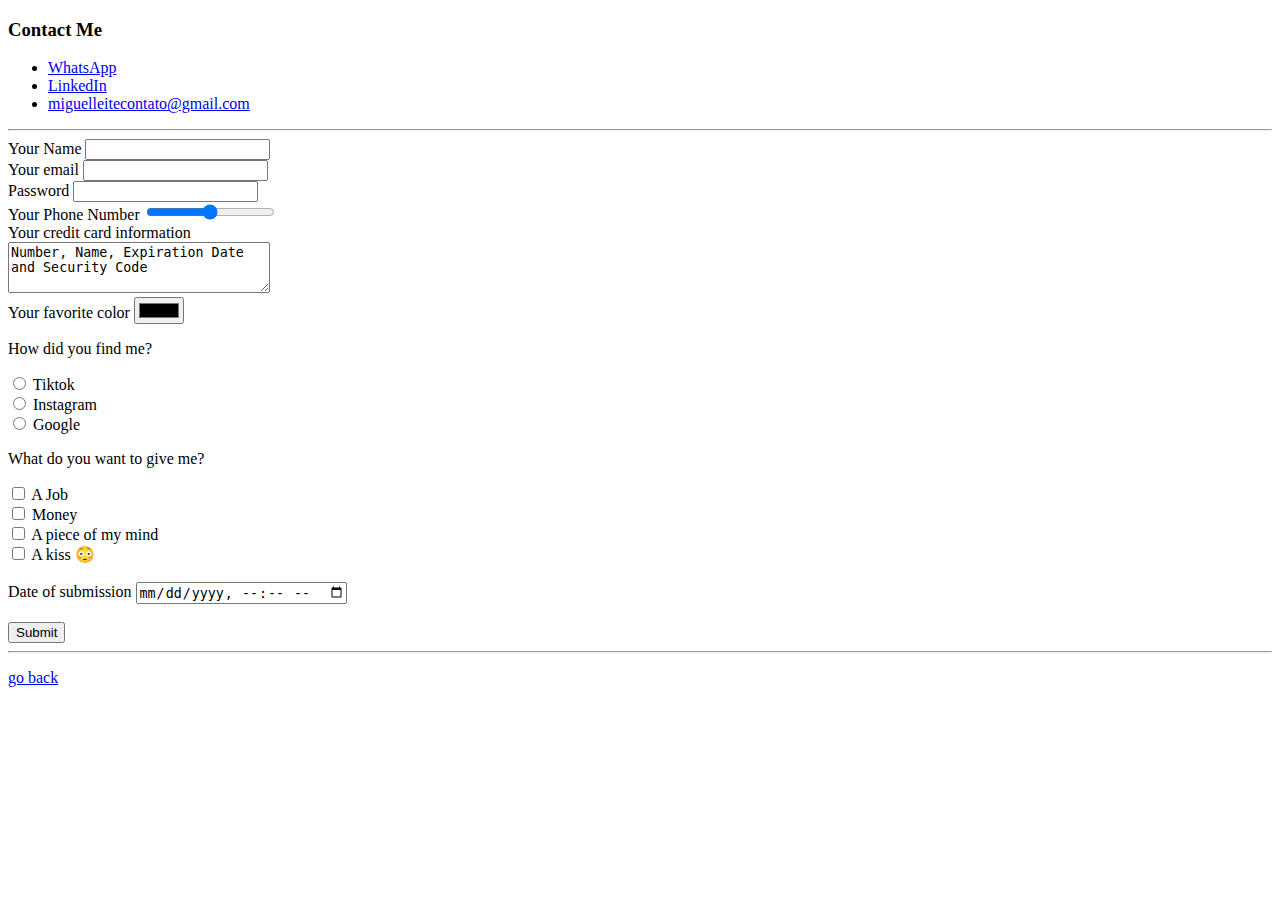
==== contactme.html @ c1547256 "Initial CV website files" ====
<!DOCTYPE html>
<html lang="en">

<head>
    <meta charset="UTF-8">
    <meta http-equiv="X-UA-Compatible" content="IE=edge">
    <meta name="viewport" content="width=device-width, initial-scale=1.0">
    <title>Contact Me</title>
</head>

<body>
    <h3>Contact Me</h3>
    <ul>
        <li><a href="http://wa.me/5511997077157" target="_blank">WhatsApp</a></li>
        <li><a href="https://www.linkedin.com/in/miguells1/" target="_blank">LinkedIn</a></li>
        <li><a href="mailto:miguelleitecontato@gmail.com" target="_blank">miguelleitecontato@gmail.com</a></li>
    </ul>
    <hr>
<form action="mailto:miguelleitecontato@gmail.com" method="post" enctype="text/plain">
    <label for="name">Your Name</label>
    <input type="text" id="name"><br>
    <label for="email">Your email</label>
    <input type="email" id="email"><br>
    <label for="password">Password</label>
    <input type="password" name="password" id="password"><br>
    <label for="phonenumber">Your Phone Number</label>
    <input type="range" name="phonenumber" id="phonenumber" min="00000000" max="99999999"><br>
    <label for="credit-card">Your credit card information</label><br>
    <textarea name="credit-card" id="credit-card" cols="30" rows="3">Number, Name, Expiration Date and Security Code</textarea><br>
    <label for="color">Your favorite color</label>
    <input type="color" name="" id=""><br>
    <p>How did you find me?</p>
    <input name="source" type="radio" id="tiktok" value="tiktok">
    <label for="tiktok">Tiktok</label><br>
    <input name="source" type="radio" id="instagram" value="Instagram">
    <label for="instagram">Instagram</label><br>
    <input name="source" type="radio" id="google" value="google">
    <label for="google">Google</label><br>
    <p>What do you want to give me?</p>
    <input type="checkbox" id="give1" name="give1" value="job">
    <label for="give1">A Job</label><br>
    <input type="checkbox" id="give2" name="give2" value="money">
    <label for="give2">Money</label><br>
    <input type="checkbox" id="give3" name="give3" value="mind">
    <label for="give3">A piece of my mind</label><br>
    <input type="checkbox" id="give4" name="give4" value="kiss">
    <label for="give4">A kiss 😳</label><br><br>
    <label for="date">Date of submission</label>
    <input type="datetime-local"><br>
    <br>
    <input type="submit" value="Submit">
</form>
<hr>
    <p><a href="index.html">go back</a></p>
</body>

</html>
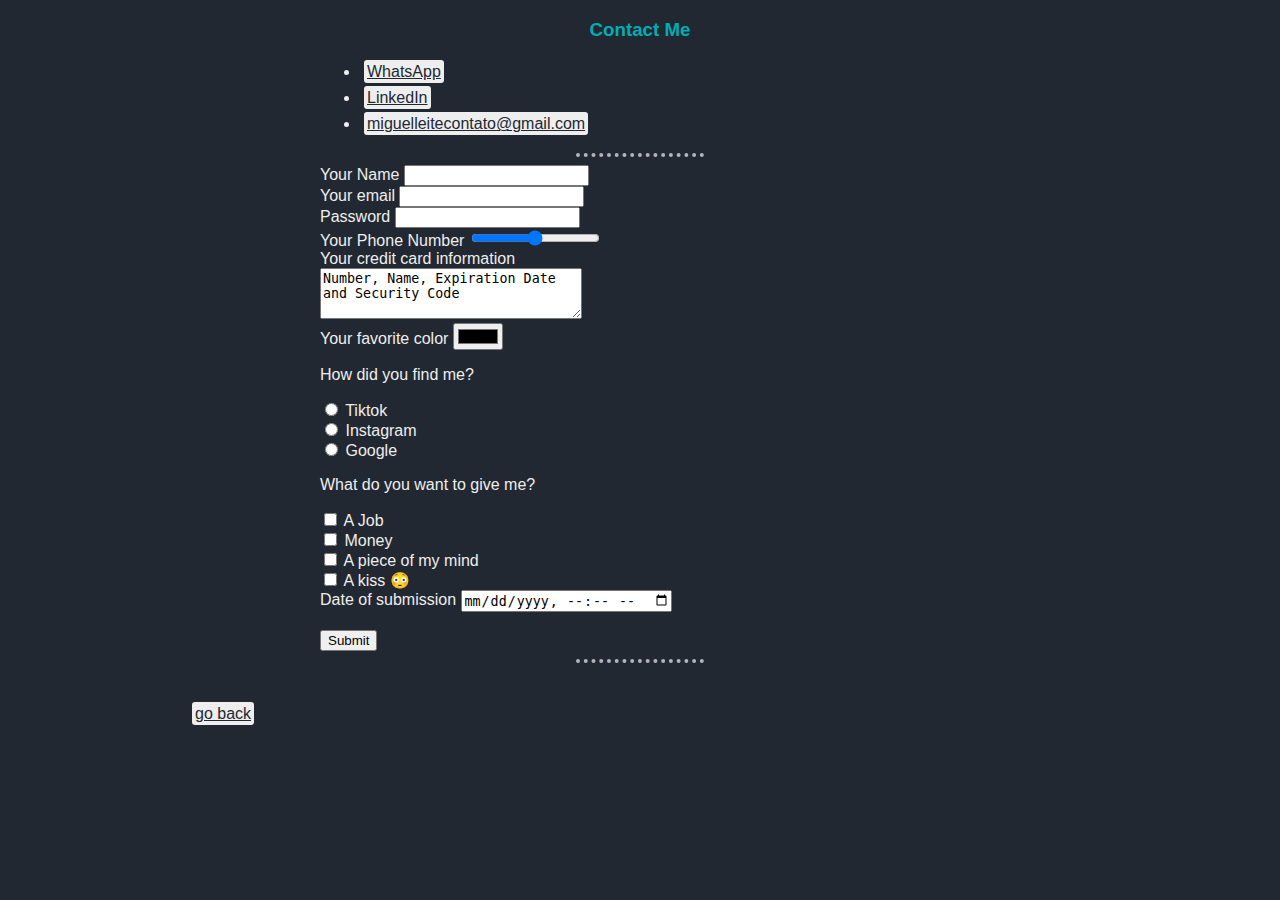
==== commit 962e0b68: "CSS 10-08" ====
--- a/contactme.html
+++ b/contactme.html
@@ -6,52 +6,55 @@
     <meta http-equiv="X-UA-Compatible" content="IE=edge">
     <meta name="viewport" content="width=device-width, initial-scale=1.0">
     <title>Contact Me</title>
+    <link rel="stylesheet" href="css/styles.css">
 </head>
 
-<body>
+<body class="content">
     <h3>Contact Me</h3>
-    <ul>
+    <ul class="ulcontact">
         <li><a href="http://wa.me/5511997077157" target="_blank">WhatsApp</a></li>
         <li><a href="https://www.linkedin.com/in/miguells1/" target="_blank">LinkedIn</a></li>
         <li><a href="mailto:miguelleitecontato@gmail.com" target="_blank">miguelleitecontato@gmail.com</a></li>
     </ul>
     <hr>
-<form action="mailto:miguelleitecontato@gmail.com" method="post" enctype="text/plain">
-    <label for="name">Your Name</label>
-    <input type="text" id="name"><br>
-    <label for="email">Your email</label>
-    <input type="email" id="email"><br>
-    <label for="password">Password</label>
-    <input type="password" name="password" id="password"><br>
-    <label for="phonenumber">Your Phone Number</label>
-    <input type="range" name="phonenumber" id="phonenumber" min="00000000" max="99999999"><br>
-    <label for="credit-card">Your credit card information</label><br>
-    <textarea name="credit-card" id="credit-card" cols="30" rows="3">Number, Name, Expiration Date and Security Code</textarea><br>
-    <label for="color">Your favorite color</label>
-    <input type="color" name="" id=""><br>
-    <p>How did you find me?</p>
-    <input name="source" type="radio" id="tiktok" value="tiktok">
-    <label for="tiktok">Tiktok</label><br>
-    <input name="source" type="radio" id="instagram" value="Instagram">
-    <label for="instagram">Instagram</label><br>
-    <input name="source" type="radio" id="google" value="google">
-    <label for="google">Google</label><br>
-    <p>What do you want to give me?</p>
-    <input type="checkbox" id="give1" name="give1" value="job">
-    <label for="give1">A Job</label><br>
-    <input type="checkbox" id="give2" name="give2" value="money">
-    <label for="give2">Money</label><br>
-    <input type="checkbox" id="give3" name="give3" value="mind">
-    <label for="give3">A piece of my mind</label><br>
-    <input type="checkbox" id="give4" name="give4" value="kiss">
-    <label for="give4">A kiss 😳</label><br><br>
-    <label for="date">Date of submission</label>
-    <input type="datetime-local"><br>
+    <form class="formcontact" action="mailto:miguelleitecontato@gmail.com" method="post" enctype="text/plain">
+        <label for="name">Your Name</label>
+        <input type="text" id="name"><br>
+        <label for="email">Your email</label>
+        <input type="email" id="email"><br>
+        <label for="password">Password</label>
+        <input type="password" name="password" id="password"><br>
+        <label for="phonenumber">Your Phone Number</label>
+        <input type="range" name="phonenumber" id="phonenumber" min="00000000" max="99999999"><br>
+        <label for="credit-card">Your credit card information</label><br>
+        <textarea name="credit-card" id="credit-card" cols="30"
+            rows="3">Number, Name, Expiration Date and Security Code</textarea><br>
+        <label for="color">Your favorite color</label>
+        <input type="color" name="" id=""><br>
+        <p>How did you find me?</p>
+        <input name="source" type="radio" id="tiktok" value="tiktok">
+        <label for="tiktok">Tiktok</label><br>
+        <input name="source" type="radio" id="instagram" value="Instagram">
+        <label for="instagram">Instagram</label><br>
+        <input name="source" type="radio" id="google" value="google">
+        <label for="google">Google</label><br>
+        <p>What do you want to give me?</p>
+        <input type="checkbox" id="give1" name="give1" value="job">
+        <label for="give1">A Job</label><br>
+        <input type="checkbox" id="give2" name="give2" value="money">
+        <label for="give2">Money</label><br>
+        <input type="checkbox" id="give3" name="give3" value="mind">
+        <label for="give3">A piece of my mind</label><br>
+        <input type="checkbox" id="give4" name="give4" value="kiss">
+        <label for="give4">A kiss 😳</label><br>
+        <label for="date">Date of submission</label>
+        <input type="datetime-local"><br>
+        <br>
+        <input type="submit" value="Submit">
+    </form>
+    <hr>
     <br>
-    <input type="submit" value="Submit">
-</form>
-<hr>
-    <p><a href="index.html">go back</a></p>
+    <p><a class="footer" href="index.html">go back</a></p>
 </body>
 
 </html>--- a/css/styles.css
+++ b/css/styles.css
@@ -0,0 +1,158 @@
+/********************************TAG SELECTORS************************/
+
+a {
+    background-color: #EEEEEE;
+    border-radius: 3px;
+    color: #222831;
+    padding: 3px;
+}
+
+a:hover {
+    background-color: #00ADB5;
+}
+
+body {
+    background-color: #222831;
+    font-family: Arial, Helvetica, sans-serif;
+}
+
+h1 {
+    color: #00ADB5;
+    font-size: 64px;
+}
+
+h3 {
+    color: #00ADB5;
+    text-align: center;
+}
+
+hr {
+    border-color: #EEEEEE;
+    border-style: dotted none none none;
+    border-width: 4px;
+    height: 0px;
+    opacity: 0.7;
+    width: 10%;
+}
+
+img {
+    border-color: #EEEEEE;
+    border-radius: 50%;
+    border-style: solid;
+    height: 200px;
+}
+
+label {
+    color: #EEEEEE;
+}
+
+li {
+    padding: 4px;
+}
+
+ol {
+    color: #EEEEEE;
+}
+
+p {
+    color: #EEEEEE;
+}
+
+table {
+    background-color: #393E46;
+    border-collapse: collapse;
+    border-radius: 16px;
+    color: #EEEEEE;
+    width: 70%;
+    margin: auto;
+}
+
+td {
+    padding: 16px;
+}
+
+th {
+    padding: 8px;
+}
+
+tr {
+    padding: 4px;
+}
+
+ul {
+    color: #EEEEEE;
+}
+
+/********************************CLASS SELECTORS************************/
+
+.content {
+    margin: auto;
+}
+
+.footer {
+    margin-left: 15%;
+}
+
+.uleducation {
+    margin-left: 15%;
+}
+
+.ulgama {
+    padding: 0px 0px 0px 48px;
+    margin: 0px;
+    opacity: 0.8;
+
+}
+
+.tablework {
+    background-color: #393E46;
+    color: #EEEEEE;
+}
+
+.tdskills {
+    padding: 0px 8px 16px 16px;
+}
+
+.thskills {
+    padding: 16px;
+}
+
+.tdwork {
+    padding: 0px 8px 16px 16px;
+}
+
+.trwork {
+    padding: 16px;
+}
+
+.thwork {
+    padding: 16px;
+    font-size: 24px;
+}
+
+.yearwork {
+    text-align: center;
+}
+
+
+.formcontact {
+    margin-left: 25%;
+}
+
+.ulcontact {
+    margin-left: 25%;
+}
+
+.olhobbies {
+    margin-left: 25%;
+}
+
+/********************************ID SELECTORS************************/
+
+#profilepic {
+    background-color: #393E46;
+}
+
+#profilepic:hover {
+    background-color: #393E46;
+}